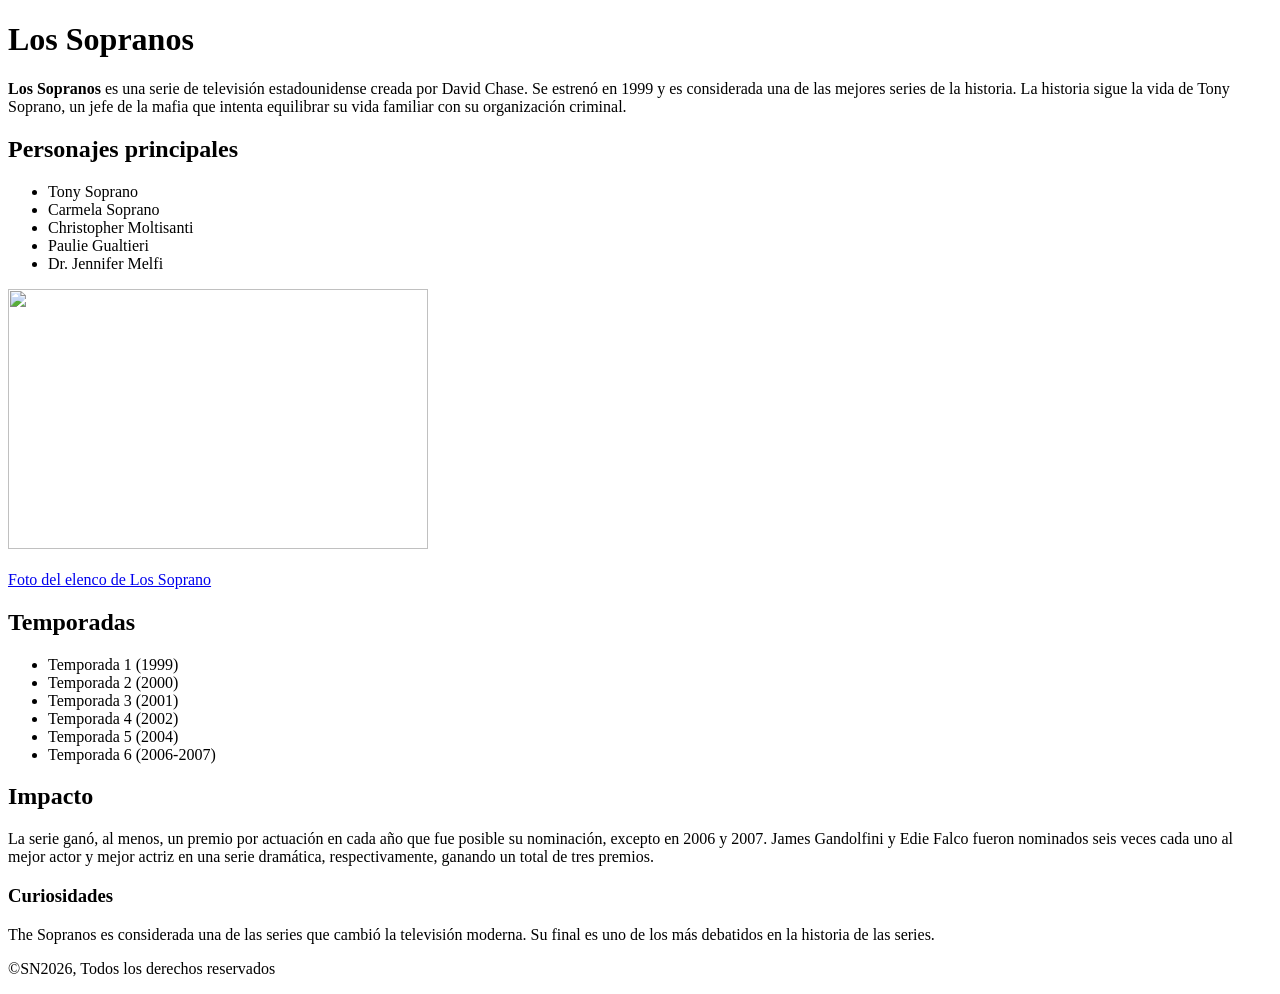
==== ejercicio carpetas.html @ 0fd0b36c "Add files via upload Ejercicio Práctico - Estructura HTML con carpetas organizadas" ====
<!DOCTYPE html>
<html lang="es">
<head>
    <meta charset="UTF-8">
    <title>Mi presentación: "Los Soprano"</title>
    <link rel="stylesheet" href="ASSETS/css/style1.css">
</head>

<body>

<div class="container">

    <header>
        <h1>Los Sopranos</h1>
        <p>
            <strong>Los Sopranos</strong> es una serie de televisión estadounidense creada por 
            David Chase. Se estrenó en 1999 y es considerada una de las mejores series de la historia.
            La historia sigue la vida de Tony Soprano, un jefe de la mafia que intenta equilibrar
            su vida familiar con su organización criminal.
        </p>
    </header>

    <section>
        <h2>Personajes principales</h2>
        <ul>
            <li>Tony Soprano</li>
            <li>Carmela Soprano</li>
            <li>Christopher Moltisanti</li>
            <li>Paulie Gualtieri</li>
            <li>Dr. Jennifer Melfi</li>
        </ul>
        <img src="ASSETS/img/ls.jpg" width="420px" height="260px"> 
        <br>
        <br>
        <a href="ASSETS/img/elenco.jpg">Foto del elenco de Los Soprano</a>
    </section>

    <section>
        <h2>Temporadas</h2>
        <ul>
            <li>Temporada 1 (1999)</li>
            <li>Temporada 2 (2000)</li>
            <li>Temporada 3 (2001)</li>
            <li>Temporada 4 (2002)</li>
            <li>Temporada 5 (2004)</li>
            <li>Temporada 6 (2006-2007)</li>
        </ul>
    </section>

    <section>
        <h2>Impacto</h2>
        <p>
        La serie ganó, al menos, un premio por actuación en cada año que fue posible su nominación,
        excepto en 2006 y 2007. James Gandolfini y Edie Falco fueron nominados seis veces cada uno
        al mejor actor y mejor actriz en una serie dramática, respectivamente, ganando un total
        de tres premios.
        </p>
    </section>

    <aside>
        <h3>Curiosidades</h3>
        <p>
        The Sopranos es considerada una de las series que cambió la televisión moderna.
        Su final es uno de los más debatidos en la historia de las series.
        </p>
    </aside>

</div>

<footer>
    <p>©SN2026, Todos los derechos reservados</p>
</footer>

</body>
</html>
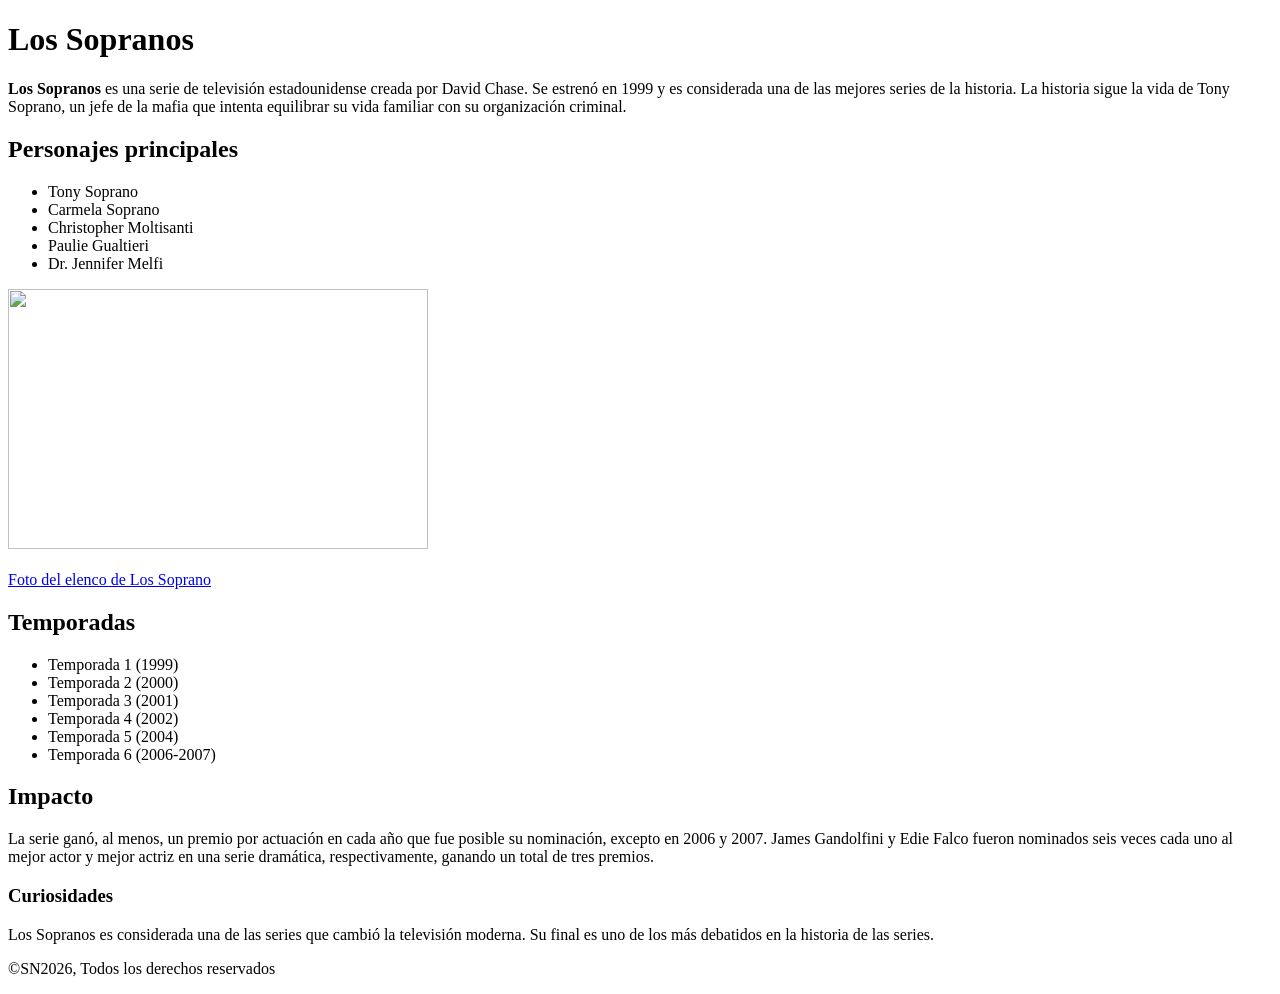
==== commit 788739b0: "Update ejercicio carpetas.html" ====
--- a/ejercicio carpetas.html
+++ b/ejercicio carpetas.html
@@ -60,7 +60,7 @@
     <aside>
         <h3>Curiosidades</h3>
         <p>
-        The Sopranos es considerada una de las series que cambió la televisión moderna.
+        Los Sopranos es considerada una de las series que cambió la televisión moderna.
         Su final es uno de los más debatidos en la historia de las series.
         </p>
     </aside>
@@ -72,4 +72,4 @@
 </footer>
 
 </body>
-</html>+</html>
